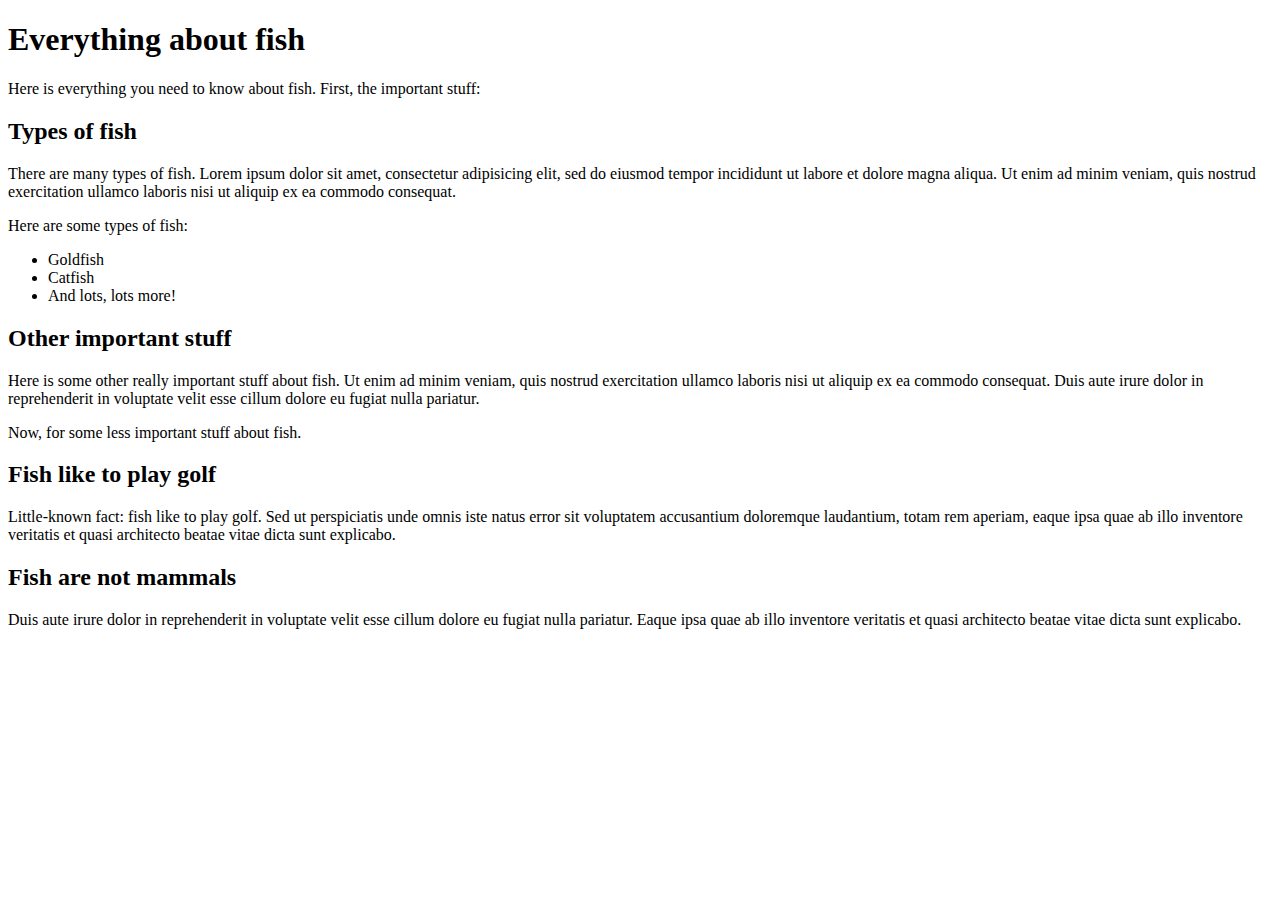
==== beach.html @ efbc7fdd "best places to visit in spain pet project" ====
<!DOCTYPE html>
<html lang="en-US">
<head>
  <link href="css/styles.css" rel="stylesheet" type="text/css">
  <title>Best places to visit in Spain</title>
</head>
<body>
  <h1>Everything about fish</h1>

  <p>Here is everything you need to know about fish. First, the important stuff:</p>

  <h2 class="important">Types of fish</h2>

  <p class="important">There are many types of fish. Lorem ipsum dolor sit amet, consectetur adipisicing elit, sed do eiusmod tempor incididunt ut labore et dolore magna aliqua. Ut enim ad minim veniam, quis nostrud exercitation ullamco laboris nisi ut aliquip ex ea commodo consequat.</p>

  <p class="important">Here are some types of fish:</p>

  <ul class="important">
    <li>Goldfish</li>
    <li>Catfish</li>
    <li>And lots, lots more!</li>
  </uL>

  <h2 class="important">Other important stuff</h2>

  <p class="important">Here is some other really important stuff about fish. Ut enim ad minim veniam, quis nostrud exercitation ullamco laboris nisi ut aliquip ex ea commodo consequat. Duis aute irure dolor in reprehenderit in voluptate velit esse cillum dolore eu fugiat nulla pariatur.</p>

  <p>Now, for some less important stuff about fish.</p>

  <h2 class="unimportant">Fish like to play golf</h2>

  <p class="unimportant">Little-known fact: fish like to play golf. Sed ut perspiciatis unde omnis iste natus error sit voluptatem accusantium doloremque laudantium, totam rem aperiam, eaque ipsa quae ab illo inventore veritatis et quasi architecto beatae vitae dicta sunt explicabo.</p>

  <h2 class="unimportant">Fish are not mammals</h2>

  <p class="unimportant">Duis aute irure dolor in reprehenderit in voluptate velit esse cillum dolore eu fugiat nulla pariatur. Eaque ipsa quae ab illo inventore veritatis et quasi architecto beatae vitae dicta sunt explicabo.</p>
</body>
</html>
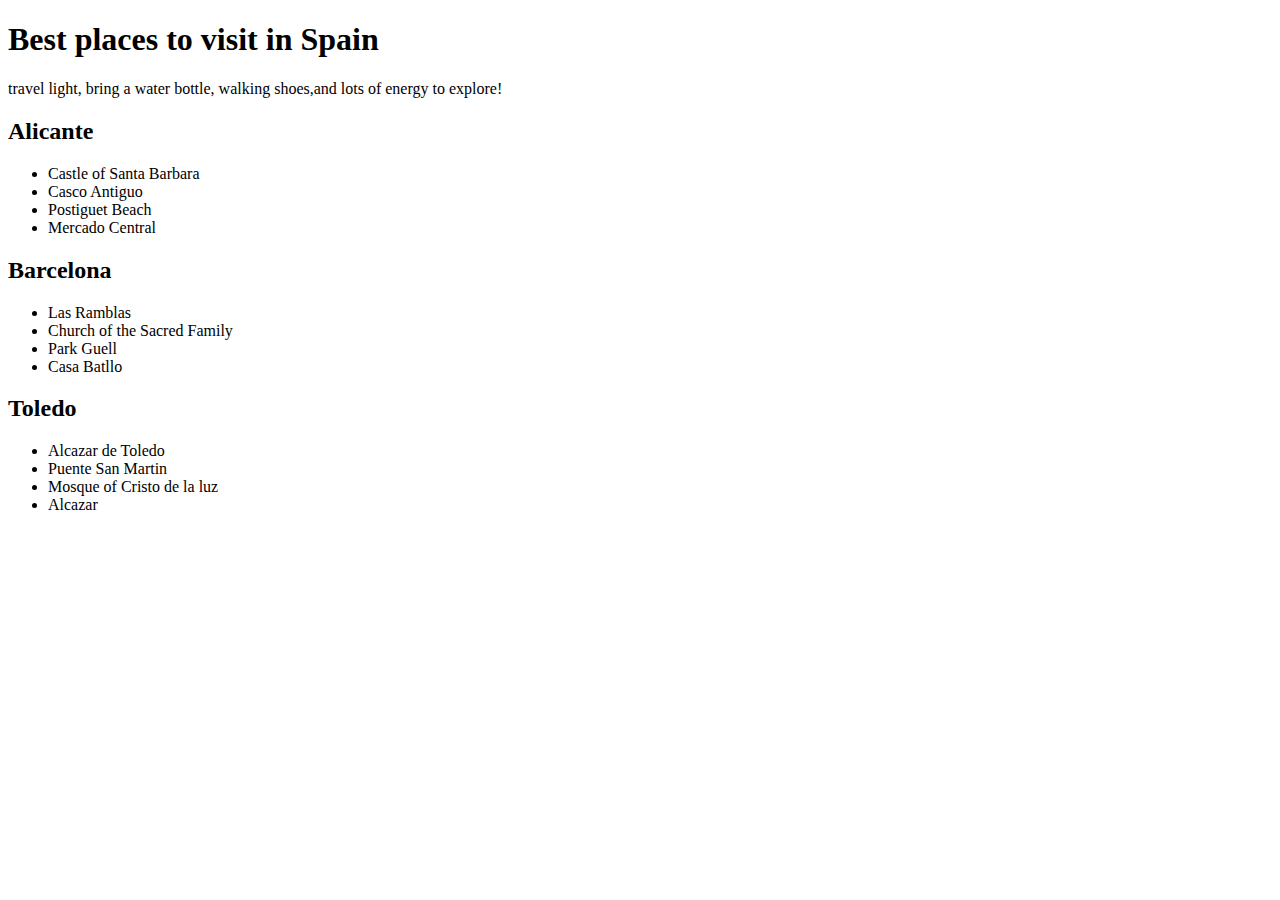
==== commit 4d867db9: "Best places to visit in Spain WIP creating, test" ====
--- a/beach.html
+++ b/beach.html
@@ -1,38 +1,52 @@
 <!DOCTYPE html>
 <html lang="en-US">
-<head>
-  <link href="css/styles.css" rel="stylesheet" type="text/css">
-  <title>Best places to visit in Spain</title>
-</head>
-<body>
-  <h1>Everything about fish</h1>
+ <head>
+   <link href="css/styles.css" rel="stylesheet" type="text/css">
+    <title>Best places to visit in Spain</title>
+ </head>
+ <body>
+  <h1>Best places to visit in Spain</h1>
 
-  <p>Here is everything you need to know about fish. First, the important stuff:</p>
+   <p>travel light, bring a water bottle, walking shoes,and lots of energy to explore!</p>
 
-  <h2 class="important">Types of fish</h2>
+    <h2 class="important">Alicante</h2>
 
-  <p class="important">There are many types of fish. Lorem ipsum dolor sit amet, consectetur adipisicing elit, sed do eiusmod tempor incididunt ut labore et dolore magna aliqua. Ut enim ad minim veniam, quis nostrud exercitation ullamco laboris nisi ut aliquip ex ea commodo consequat.</p>
+  <p class="important"></p>
 
-  <p class="important">Here are some types of fish:</p>
+  <p class="important"></p>
 
   <ul class="important">
-    <li>Goldfish</li>
-    <li>Catfish</li>
-    <li>And lots, lots more!</li>
+    <li>Castle of Santa Barbara</li>
+    <li>Casco Antiguo</li>
+    <li>Postiguet Beach</li>
+    <li>Mercado Central</li>
   </uL>
 
-  <h2 class="important">Other important stuff</h2>
+  <h2 class="important">Barcelona</h2>
 
-  <p class="important">Here is some other really important stuff about fish. Ut enim ad minim veniam, quis nostrud exercitation ullamco laboris nisi ut aliquip ex ea commodo consequat. Duis aute irure dolor in reprehenderit in voluptate velit esse cillum dolore eu fugiat nulla pariatur.</p>
+  <p class="important"></p>
 
-  <p>Now, for some less important stuff about fish.</p>
+  <ul class="important">
+     <li>Las Ramblas</li>
+     <li>Church of the Sacred Family</li>
+     <li>Park Guell</li>
+     <li>Casa Batllo</li>
 
-  <h2 class="unimportant">Fish like to play golf</h2>
+  </ul>
+   <h2 class="important">Toledo</h2>
 
-  <p class="unimportant">Little-known fact: fish like to play golf. Sed ut perspiciatis unde omnis iste natus error sit voluptatem accusantium doloremque laudantium, totam rem aperiam, eaque ipsa quae ab illo inventore veritatis et quasi architecto beatae vitae dicta sunt explicabo.</p>
+  <p class="unimportant"></p>
 
-  <h2 class="unimportant">Fish are not mammals</h2>
+  <ul class="important">
+    <li>Alcazar de Toledo</li>
+    <li>Puente San Martin</li>
+    <li>Mosque of Cristo de la luz</li>
+    <li>Alcazar</li>
 
-  <p class="unimportant">Duis aute irure dolor in reprehenderit in voluptate velit esse cillum dolore eu fugiat nulla pariatur. Eaque ipsa quae ab illo inventore veritatis et quasi architecto beatae vitae dicta sunt explicabo.</p>
+  </ul>
+
+  <h2 class="unimportant"></h2>
+
+  <p class="unimportant"></p>
 </body>
 </html>